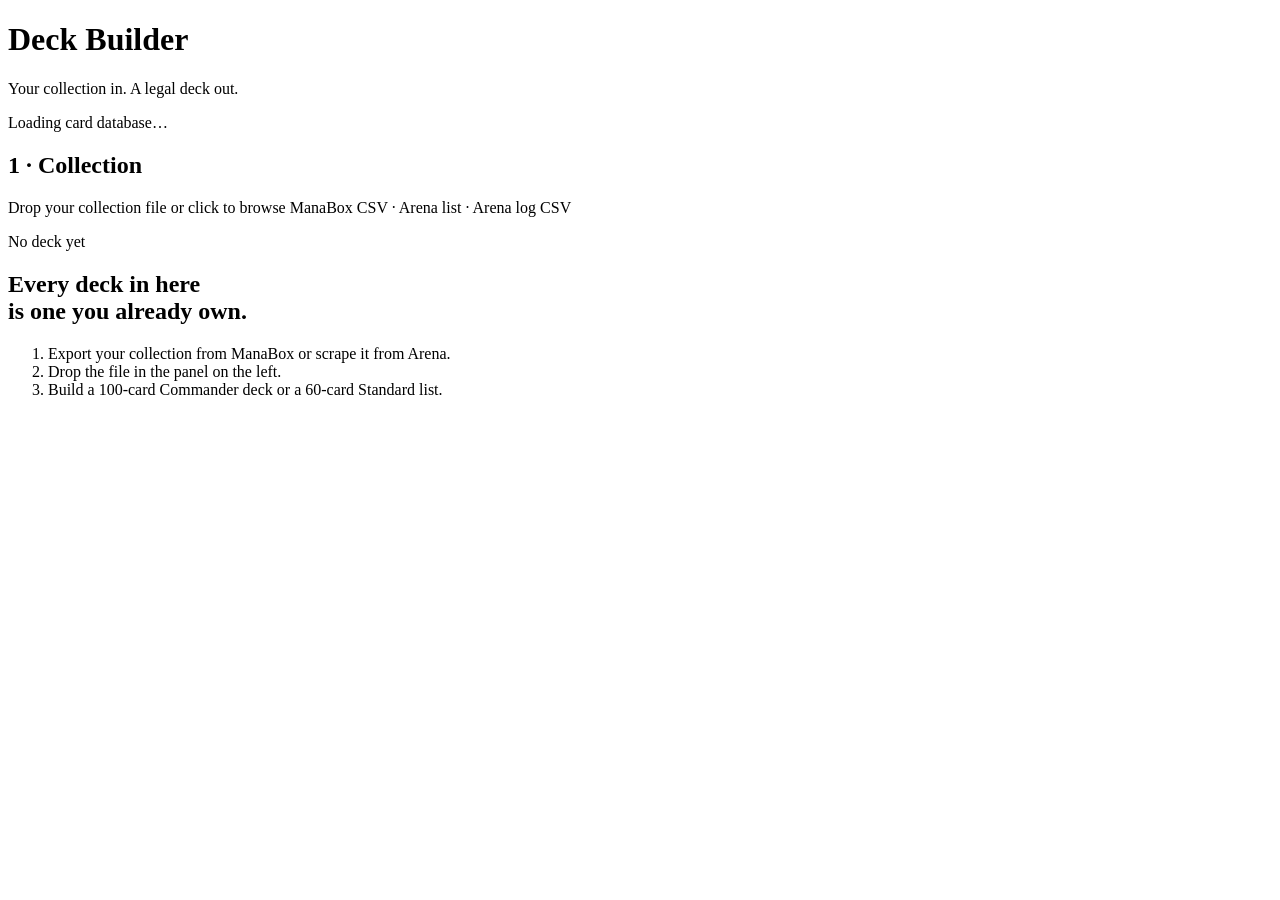
==== web/index.html @ 413f74f7 "feat: add web UI and replace Claude review with EDHREC recommendations Adds a FastAPI front end (web" ====
<!DOCTYPE html>
<html lang="en">
<head>
<meta charset="utf-8">
<meta name="viewport" content="width=device-width, initial-scale=1">
<title>Magic Deck Builder</title>
<link rel="icon" href="data:image/svg+xml,%3Csvg xmlns='http://www.w3.org/2000/svg' viewBox='0 0 16 16'%3E%3Crect width='16' height='16' rx='2' fill='%230d1014'/%3E%3Cpath d='M4 3h3l1 4 1-4h3v10H9V7l-1 4H7L6 7v6H4z' fill='%23c6a15b'/%3E%3C/svg%3E">
<link rel="stylesheet" href="/styles.css">
</head>
<body>

<header class="masthead">
  <div class="masthead-mark">
    <span class="pip pip-W"></span><span class="pip pip-U"></span><span class="pip pip-B"></span><span class="pip pip-R"></span><span class="pip pip-G"></span>
  </div>
  <h1 class="masthead-title">Deck Builder</h1>
  <p class="masthead-sub">Your collection in. A legal deck out.</p>
  <div class="masthead-status" id="db-status" data-state="loading">
    <span class="dot"></span><span id="db-status-text">Loading card database…</span>
  </div>
</header>

<main class="frame">

  <!-- ── Left rail: intake and controls ───────────────────────────────── -->
  <aside class="rail">
    <section class="panel" id="intake-panel">
      <h2 class="panel-title">1 · Collection</h2>

      <label class="drop" id="drop" for="file-input" tabindex="0">
        <input type="file" id="file-input" accept=".csv,.txt" hidden>
        <span class="drop-line">Drop your collection file</span>
        <span class="drop-sub">or click to browse</span>
        <span class="drop-formats">ManaBox CSV · Arena list · Arena log CSV</span>
      </label>

      <div class="notice" id="upload-error" hidden></div>

      <div class="stats" id="stats" hidden>
        <div class="stat-file"><span id="stat-filename"></span><span class="tag" id="stat-format"></span></div>
        <dl class="stat-grid">
          <div><dt>Unique cards</dt><dd id="stat-unique">—</dd></div>
          <div><dt>Total copies</dt><dd id="stat-total">—</dd></div>
          <div><dt>Commander legal</dt><dd id="stat-cmd">—</dd></div>
          <div><dt>Standard legal</dt><dd id="stat-std">—</dd></div>
        </dl>
        <div class="pip-meter" id="collection-colors" aria-label="Colour makeup of the collection"></div>
      </div>
    </section>

    <section class="panel" id="build-panel" hidden>
      <h2 class="panel-title">2 · Format</h2>

      <div class="tabs" role="tablist">
        <button class="tab is-on" role="tab" aria-selected="true" data-format="commander">Commander</button>
        <button class="tab" role="tab" aria-selected="false" data-format="standard">Standard</button>
      </div>

      <div class="tabpane" id="pane-commander">
        <p class="pane-note">Ranked by how much of your collection fits each commander's colour identity.</p>
        <label class="check">
          <input type="checkbox" id="opt-edhrec">
          <span>Weight by EDHREC popularity <em>(slower — one lookup per candidate)</em></span>
        </label>
        <div class="cmd-list" id="commander-list"></div>
      </div>

      <div class="tabpane" id="pane-standard" hidden>
        <p class="pane-note">Leave every colour off to let the builder pick the strongest identity in your pool.</p>
        <div class="color-picker" id="color-picker">
          <button class="color-btn" data-color="W" aria-pressed="false"><span class="pip pip-W"></span>White</button>
          <button class="color-btn" data-color="U" aria-pressed="false"><span class="pip pip-U"></span>Blue</button>
          <button class="color-btn" data-color="B" aria-pressed="false"><span class="pip pip-B"></span>Black</button>
          <button class="color-btn" data-color="R" aria-pressed="false"><span class="pip pip-R"></span>Red</button>
          <button class="color-btn" data-color="G" aria-pressed="false"><span class="pip pip-G"></span>Green</button>
        </div>
      </div>

      <button class="build" id="build-btn">Build deck</button>
      <div class="notice" id="build-error" hidden></div>
    </section>
  </aside>

  <!-- ── Right: the deck ──────────────────────────────────────────────── -->
  <section class="stage" id="stage">

    <div class="empty" id="empty">
      <p class="empty-kicker">No deck yet</p>
      <h2 class="empty-head">Every deck in here<br>is one you already own.</h2>
      <ol class="empty-steps">
        <li><span>Export</span> your collection from ManaBox or scrape it from Arena.</li>
        <li><span>Drop</span> the file in the panel on the left.</li>
        <li><span>Build</span> a 100-card Commander deck or a 60-card Standard list.</li>
      </ol>
    </div>

    <div class="working" id="working" hidden>
      <div class="working-bar"><i></i></div>
      <p id="working-text">Building…</p>
    </div>

    <article class="deck" id="deck" hidden>
      <div class="plate">
        <div class="plate-rows">
          <p class="plate-kicker" id="deck-kicker">Commander</p>
          <h2 class="plate-name" id="deck-name"></h2>
          <p class="plate-type" id="deck-type"></p>
        </div>
        <div class="plate-pips" id="deck-identity"></div>
      </div>

      <div class="readout">
        <div class="figure">
          <div class="figure-head">
            <h3>Mana curve</h3>
            <p class="figure-note"><span id="deck-count">—</span> cards · <span id="deck-avg">—</span> average mana value · <span id="deck-lands">—</span> lands</p>
          </div>
          <div class="curve" id="curve" role="img" aria-label="Cards by mana value"></div>
        </div>
        <div class="figure">
          <div class="figure-head">
            <h3>Coloured pips</h3>
            <p class="figure-note">What the mana base has to produce</p>
          </div>
          <div class="pip-meter" id="deck-pips"></div>
        </div>
      </div>

      <div class="deck-actions">
        <button class="ghost" id="copy-list">Copy deck list</button>
        <button class="ghost" id="download-list">Download .txt</button>
        <button class="ghost" id="toggle-text">Show plain text</button>
      </div>

      <div class="columns" id="columns"></div>

      <pre class="plain" id="plain" hidden></pre>

      <section class="recs" id="recs" hidden>
        <div class="recs-head">
          <h3>What other players run</h3>
          <p class="figure-note" id="recs-note">Reading EDHREC…</p>
        </div>
        <div class="recs-grid" id="recs-grid"></div>
      </section>
    </article>
  </section>
</main>

<div class="preview" id="preview" hidden><img id="preview-img" alt=""></div>

<script src="/app.js"></script>
</body>
</html>
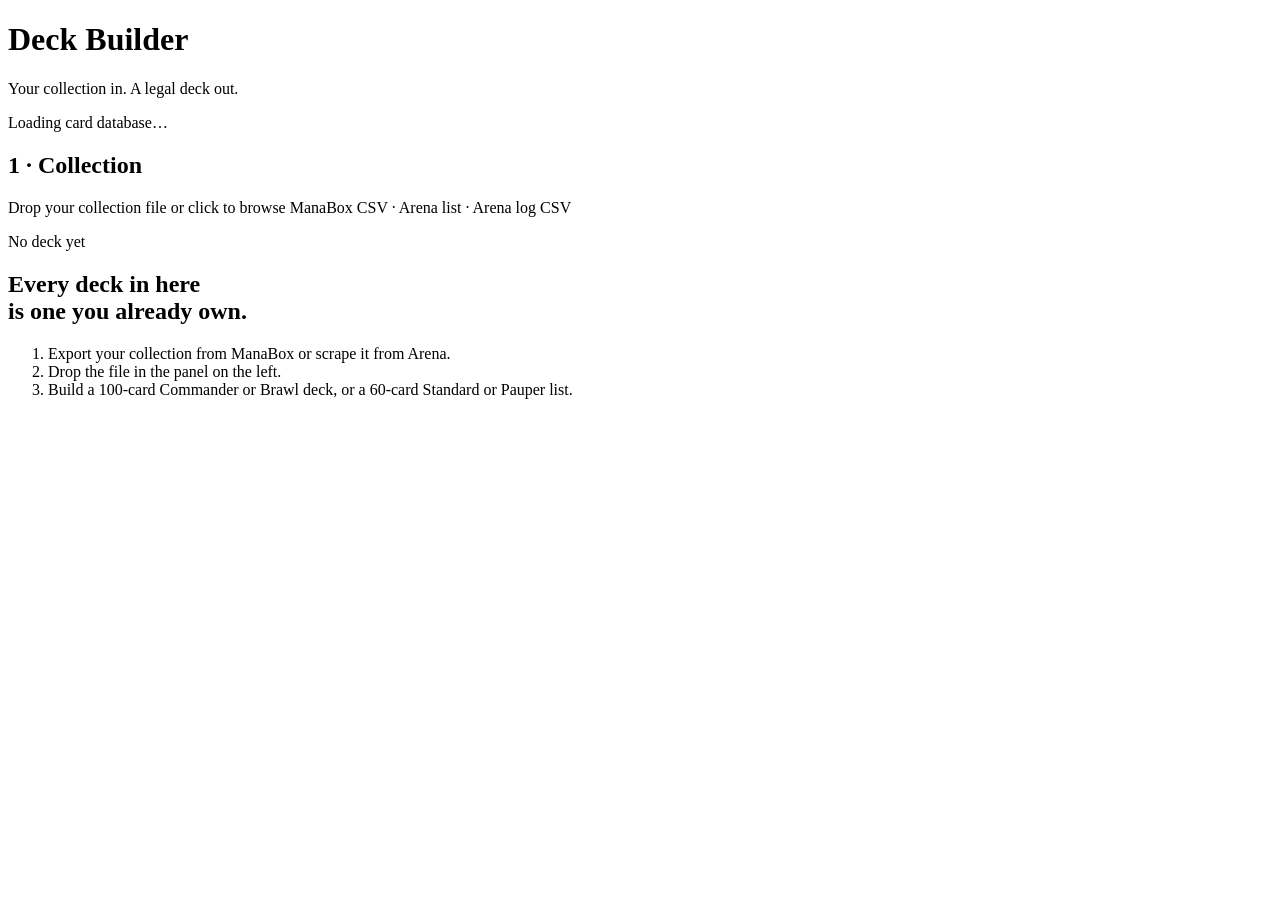
==== commit 580fbf59: "feat: add Brawl and Pauper, sideboards, deck names and priced recommendations Four changes borrowed " ====
--- a/web/index.html
+++ b/web/index.html
@@ -38,26 +38,24 @@
 
       <div class="stats" id="stats" hidden>
         <div class="stat-file"><span id="stat-filename"></span><span class="tag" id="stat-format"></span></div>
-        <dl class="stat-grid">
-          <div><dt>Unique cards</dt><dd id="stat-unique">—</dd></div>
-          <div><dt>Total copies</dt><dd id="stat-total">—</dd></div>
-          <div><dt>Commander legal</dt><dd id="stat-cmd">—</dd></div>
-          <div><dt>Standard legal</dt><dd id="stat-std">—</dd></div>
-        </dl>
+        <dl class="stat-grid" id="stat-grid"></dl>
         <div class="pip-meter" id="collection-colors" aria-label="Colour makeup of the collection"></div>
+        <p class="stat-value" id="stat-value" hidden></p>
       </div>
     </section>
 
     <section class="panel" id="build-panel" hidden>
       <h2 class="panel-title">2 · Format</h2>
 
-      <div class="tabs" role="tablist">
+      <div class="tabs" role="tablist" id="format-tabs">
         <button class="tab is-on" role="tab" aria-selected="true" data-format="commander">Commander</button>
+        <button class="tab" role="tab" aria-selected="false" data-format="brawl">Brawl</button>
         <button class="tab" role="tab" aria-selected="false" data-format="standard">Standard</button>
+        <button class="tab" role="tab" aria-selected="false" data-format="pauper">Pauper</button>
       </div>
 
       <div class="tabpane" id="pane-commander">
-        <p class="pane-note">Ranked by how much of your collection fits each commander's colour identity.</p>
+        <p class="pane-note" id="pane-commander-note">Ranked by how much of your collection fits each commander's colour identity.</p>
         <label class="check">
           <input type="checkbox" id="opt-edhrec">
           <span>Weight by EDHREC popularity <em>(slower — one lookup per candidate)</em></span>
@@ -66,7 +64,7 @@
       </div>
 
       <div class="tabpane" id="pane-standard" hidden>
-        <p class="pane-note">Leave every colour off to let the builder pick the strongest identity in your pool.</p>
+        <p class="pane-note" id="pane-standard-note">Leave every colour off to let the builder pick the strongest identity in your pool.</p>
         <div class="color-picker" id="color-picker">
           <button class="color-btn" data-color="W" aria-pressed="false"><span class="pip pip-W"></span>White</button>
           <button class="color-btn" data-color="U" aria-pressed="false"><span class="pip pip-U"></span>Blue</button>
@@ -90,7 +88,7 @@
       <ol class="empty-steps">
         <li><span>Export</span> your collection from ManaBox or scrape it from Arena.</li>
         <li><span>Drop</span> the file in the panel on the left.</li>
-        <li><span>Build</span> a 100-card Commander deck or a 60-card Standard list.</li>
+        <li><span>Build</span> a 100-card Commander or Brawl deck, or a 60-card Standard or Pauper list.</li>
       </ol>
     </div>
 
@@ -113,7 +111,7 @@
         <div class="figure">
           <div class="figure-head">
             <h3>Mana curve</h3>
-            <p class="figure-note"><span id="deck-count">—</span> cards · <span id="deck-avg">—</span> average mana value · <span id="deck-lands">—</span> lands</p>
+            <p class="figure-note"><span id="deck-count">—</span> cards · <span id="deck-avg">—</span> average mana value · <span id="deck-lands">—</span> lands<span id="deck-price-wrap" hidden> · <span id="deck-price">—</span> paper</span></p>
           </div>
           <div class="curve" id="curve" role="img" aria-label="Cards by mana value"></div>
         </div>
@@ -126,6 +124,16 @@
         </div>
       </div>
 
+      <section class="synergy" id="synergy" hidden>
+        <div class="figure-head">
+          <h3 id="synergy-title">Why these cards</h3>
+          <p class="figure-note" id="synergy-headline"></p>
+        </div>
+        <div class="syn-themes" id="synergy-themes"></div>
+        <ol class="syn-top" id="synergy-top"></ol>
+        <div class="syn-drags" id="synergy-drags" hidden></div>
+      </section>
+
       <div class="deck-actions">
         <button class="ghost" id="copy-list">Copy deck list</button>
         <button class="ghost" id="download-list">Download .txt</button>
@@ -133,6 +141,14 @@
       </div>
 
       <div class="columns" id="columns"></div>
+
+      <section class="sideboard" id="sideboard" hidden>
+        <div class="figure-head">
+          <h3>Sideboard <span id="sideboard-count"></span></h3>
+          <p class="figure-note">The best of what the main deck left behind, hate cards first — artifact and enchantment removal, graveyard hate, counterspells — when your collection has them.</p>
+        </div>
+        <div class="columns" id="sideboard-cards"></div>
+      </section>
 
       <pre class="plain" id="plain" hidden></pre>
 
